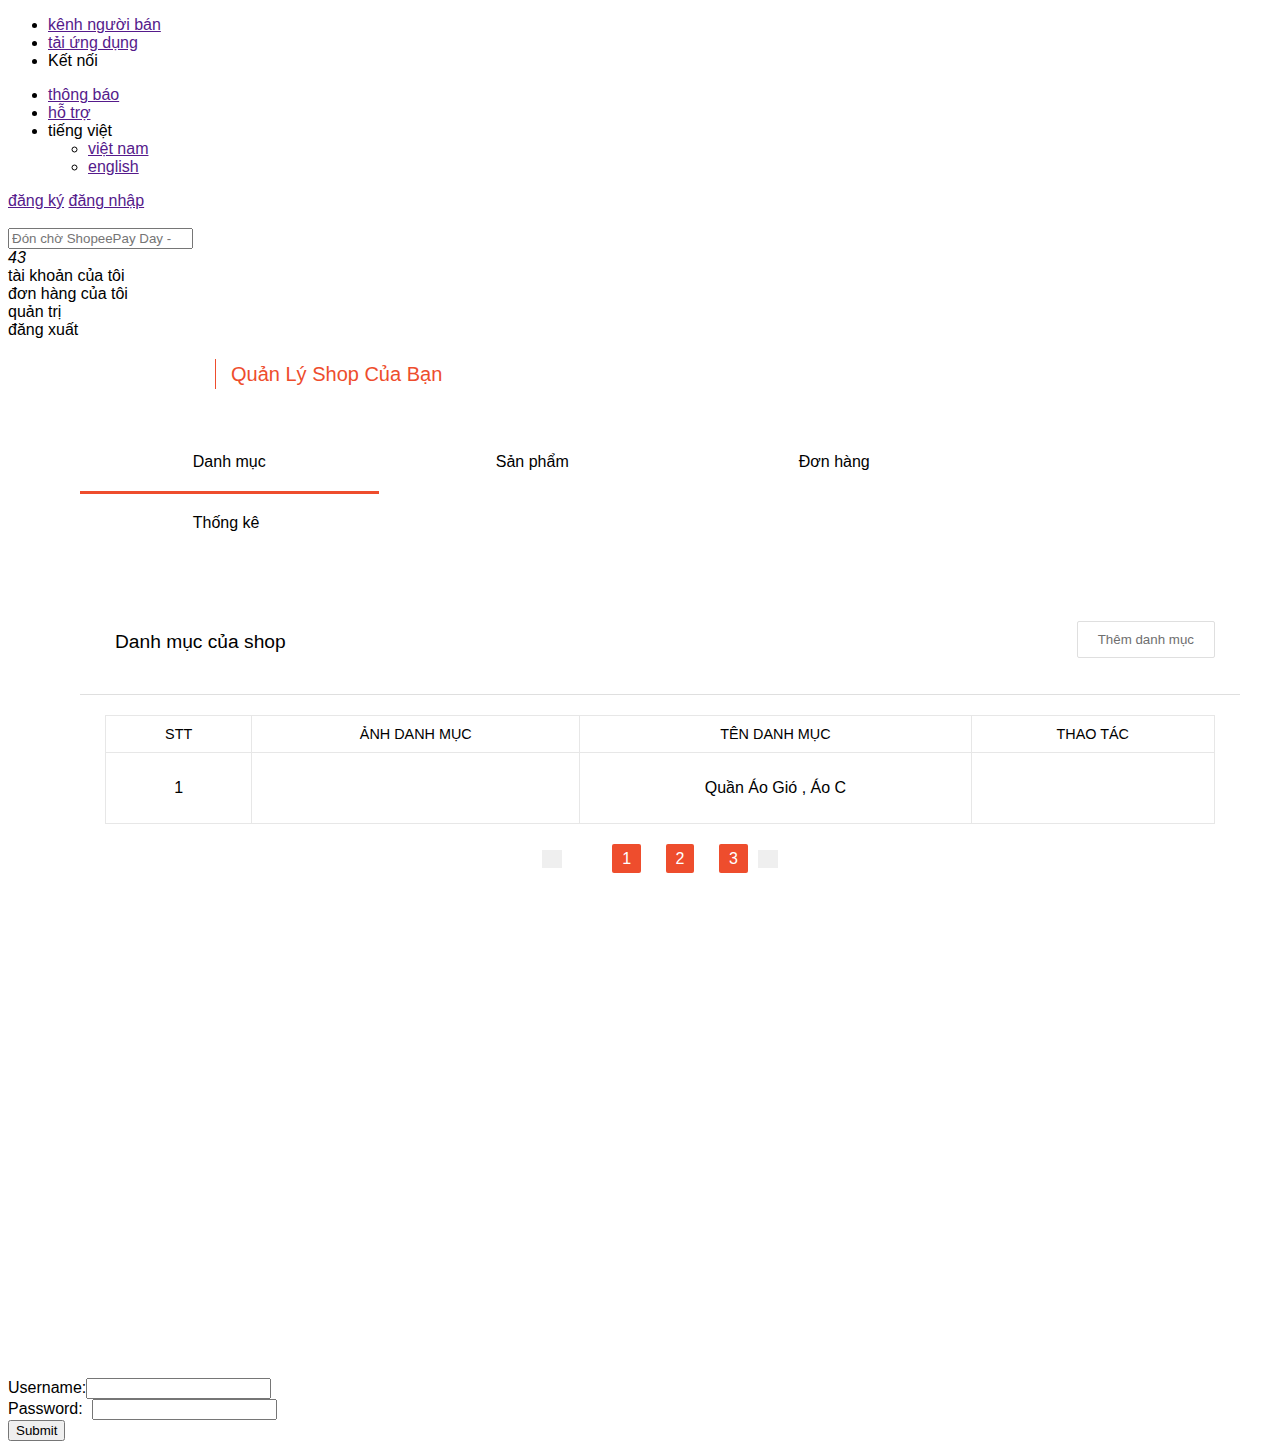
==== font-end/page/AdminShop.html @ 85d5c56a "update code" ====
<!DOCTYPE html>
<html lang="en">

<head>
    <meta charset="UTF-8">
    <meta http-equiv="X-UA-Compatible" content="IE=edge">
    <meta name="viewport" content="width=device-width, initial-scale=1.0">
    <title>Shopee</title>
    <link rel="icon" href="https://banner2.cleanpng.com/20180329/eiw/kisspng-shopee-indonesia-adidas-logo-gadget-affair-pte-ltd-monogram-5abc68d1284162.4987079015222970411649.jpg">
    <link rel="stylesheet" href="./css/Index.css">
    <link rel="stylesheet" href="./css/Gird.css">
    <link rel="stylesheet" href="./css/Reponsive.css">
    <link rel="stylesheet" href="./css/Animation.css">
    <link rel="stylesheet" href="./css/Cart.css">
    <link rel="stylesheet" href="./css/AdminShop.css">
    <link rel="stylesheet" href="https://fonts.googleapis.com/css?family=Nunito&display=swap">
    <link rel="stylesheet" href="https://use.fontawesome.com/releases/v5.13.0/css/all.css" integrity="sha384-Bfad6CLCknfcloXFOyFnlgtENryhrpZCe29RTifKEixXQZ38WheV+i/6YWSzkz3V" crossorigin="anonymous" />
</head>

<body>

    <div class="shopee__shop">
        <!-- header pc -->
        <div class="header">
            <!-- header pc -->
            <div class="header__main-navbar-wrapper">
                <div class="flex">
                    <ul>
                        <li><a href="">kênh người bán</a></li>
                        <li><a href="">tải ứng dụng</a>
                            <img src="http://4.bp.blogspot.com/-Nzb2jX4c0iU/VIcZCT15vPI/AAAAAAAAGeE/5ijVMwGf5ak/s1600/QRCodeGeneratorImage.png" alt="">
                        </li>
                        <li>
                            <span>Kết nối</span> <a href=""><i class="fab
                                        fa-facebook"></i></a><a href=""><i class="fab fa-instagram"></i></a>
                        </li>
                    </ul>
                </div>
                <div class="navbar__spacer"></div>
                <div class="navbar__links">
                    <ul>
                        <li><a href=""><i class="far fa-bell"></i> thông báo</a></li>
                        <li><a href=""><i class="far fa-question-circle"></i>
                                hỗ trợ</a></li>
                        <li><a><i class="fas fa-globe"></i> tiếng
                                việt <i class="fas fa-angle-down"></i></a>
                            <ul>
                                <li><a href="">việt nam</a></li>
                                <li><a href="">english</a></li>
                            </ul>
                        </li>
                    </ul>
                    <div class="login-logout">
                        <a href="">đăng ký</a> <a href="">đăng nhập</a>
                    </div>
                </div>
            </div>


        </div>
        <!-- header mobile -->
        <div class="header__mb">
            <div class="header__mb-logo-menu">
                <div class="mb__logo-shopee">
                    <a href=""><img src="https://cf.shopee.vn/file/d734f6291f072bb855371432da462d65" alt=""></a>
                </div>
                <div class="header__mb-search">
                    <input type="text" placeholder="Đón chờ ShopeePay Day -
                            Giảm 50%">
                    <i class="fas fa-search"></i>
                </div>
                <div class="mb-menu">
                    <div class="mb-cart">
                        <i class="fas fa-shopping-cart"><span>43</span> </i>
                    </div>
                    <div class="mb-user" id="button__mb">
                        <i class="fas fa-user"></i>
                    </div>
                    <div class="body-user" id="mb">
                        <div class="show-user" id="display__mb">
                            <div class="user"> <i class="fas fa-user"></i> tài khoản của tôi</div>
                            <div class="cart-my"><i class="fas
                                        fa-luggage-cart"></i> đơn hàng của tôi</div>
                            <div class="admin_user"><i class="fas
                                        fa-user-cog"></i> quản trị</div>
                            <div class="logout"><i class="fas
                                        fa-sign-out-alt"></i> đăng xuất</div>
                        </div>
                    </div>

                </div>
            </div>
        </div>


        <div class="cart-page-header-wrapper">
            <div class="wapper">
                <div class="cart-page-header">
                    <div class="cart-page-logo">
                        <a href="Index.html">
                            <img src="https://upload.wikimedia.org/wikipedia/commons/thumb/f/fe/Shopee.svg/2560px-Shopee.svg.png" alt="">
                        </a>
                        <span>Quản lý shop của bạn</span>
                    </div>
                </div>
            </div>
        </div>

        <div class="my-store">
            <div class="my-store-hader">
                <ul>
                    <li class="active-admin"> Danh mục</li>
                    <li>Sản phẩm</li>
                    <li>Đơn hàng</li>
                    <li>Thống kê</li>
                </ul>
            </div>
            <div class="my-store-show">
                <ul>
                    <li>
                        <div class="store-cate">
                            <div class="store-cate-header">
                                <h3><i class="far fa-calendar-alt"></i> Danh mục của shop</h3>
                                <button><i class="fas fa-plus"></i> Thêm danh mục</button>
                            </div>
                            <div class="store-cate-list">
                                <table border="1">
                                    <thead>
                                        <tr>
                                            <th>STT</th>
                                            <th>ẢNH DANH MỤC</th>
                                            <th>TÊN DANH MỤC</th>
                                            <th>THAO TÁC</th>
                                        </tr>
                                    </thead>
                                    <tbody>
                                        <tr>
                                            <td>
                                                1
                                            </td>
                                            <td>
                                                <img src="https://salt.tikicdn.com/cache/550x550/ts/product/38/df/17/9d29a308217d2da4c343153ee1df70e9.jpg" alt="">
                                            </td>
                                            <td>
                                                <p>quần áo gió , áo c</p>
                                            </td>
                                            <td><i class="fas fa-wrench"></i> <i class="far fa-trash-alt"></i></td>
                                        </tr>

                                    </tbody>
                                </table>
                                <div class="store-cate-paging">
                                    <button><i class="fas fa-angle-left"></i></button>
                                    <ul>
                                        <li>1</li>
                                        <li>2</li>
                                        <li>3</li>
                                    </ul>
                                    <button><i class="fas fa-angle-right"></i></button>
                                </div>
                            </div>
                        </div>
                    </li>
                    <li>
                        <div class="store-products">
                            <div class="store-products-header">
                                <h3><i class="fab fa-product-hunt"></i>Sản phẩm của shop</h3>
                                <button><i class="fas fa-plus"></i> Thêm sản phẩm</button>
                            </div>
                            <div class="store-products-list">
                                <table border=".5">
                                    <thead>
                                        <tr>
                                            <th>STT</th>
                                            <th>TÊN SẢN PHẨM</th>
                                            <th>ẢNH SẢN PHẨM </th>
                                            <th>GIÁ TIỀN</th>
                                            <th>THAO TÁC</th>
                                        </tr>
                                    </thead>
                                    <tbody>
                                        <tr>
                                            <td>1</td>
                                            <td>
                                                <p>1 Thùng khẩu trang y tế loại 4 lớp 50 cái 1 hộp, chuyên sỉ, hàng chính hãng chất liệu chống thấm 1 Thùng khẩu trang y tế loại 4 lớp 50 cái 1 hộp, chuyên sỉ, hàng</p>
                                            </td>
                                            <td>
                                                <img src="https://salt.tikicdn.com/cache/550x550/ts/product/38/df/17/9d29a308217d2da4c343153ee1df70e9.jpg" alt="">
                                            </td>
                                            <td>133.453</td>
                                            <td><i class="far fa-eye"></i> <i class="far fa-trash-alt"></i></td>
                                        </tr>
                                        <tr>
                                            <td>1</td>
                                            <td>
                                                <p>1 Thùng khẩu trang y tế loại 4 lớp 50 cái 1 hộp, chuyên sỉ, hàng chính hãng chất liệu chống thấm 1 Thùng khẩu trang y tế loại 4 lớp 50 cái 1 hộp, chuyên sỉ, hàng</p>
                                            </td>
                                            <td>
                                                <img src="https://salt.tikicdn.com/cache/550x550/ts/product/38/df/17/9d29a308217d2da4c343153ee1df70e9.jpg" alt="">
                                            </td>
                                            <td>133.453</td>
                                            <td><i class="far fa-eye"></i> <i class="far fa-trash-alt"></i></td>
                                        </tr>

                                        <tr>
                                            <td>1</td>
                                            <td>
                                                <p>1 Thùng khẩu trang y tế loại 4 lớp 50 cái 1 hộp, chuyên sỉ, hàng chính hãng chất liệu chống thấm 1 Thùng khẩu trang y tế loại 4 lớp 50 cái 1 hộp, chuyên sỉ, hàng</p>
                                            </td>
                                            <td>
                                                <img src="https://salt.tikicdn.com/cache/550x550/ts/product/38/df/17/9d29a308217d2da4c343153ee1df70e9.jpg" alt="">
                                            </td>
                                            <td>133.453</td>
                                            <td><i class="far fa-eye"></i> <i class="far fa-trash-alt"></i></td>
                                        </tr>
                                    </tbody>
                                </table>
                                <div class="store-products-paging">
                                    <button><i class="fas fa-angle-left"></i></button>
                                    <ul>
                                        <li>1</li>
                                        <li>2</li>
                                        <li>3</li>
                                    </ul>
                                    <button><i class="fas fa-angle-right"></i></button>
                                </div>
                            </div>
                        </div>
                    </li>
                    <li>
                        <div class="store-oder-products">
                            <div class="store-oder-header">
                                <h3><i class="fab fa-codepen"></i> Đơn hàng</h3>
                            </div>
                            <div class="store-oder-list">
                                <table border="1">
                                    <thead>
                                        <tr>
                                            <th>STT</th>
                                            <th>Tên khách hàng</th>
                                            <th>Tổng số sản phẩm</th>
                                            <th>Tổng tiền</th>
                                            <th>Trạng thái</th>
                                            <th>Thao tác</th>
                                        </tr>
                                    </thead>
                                    <tbody>
                                        <tr>
                                            <td>1</td>
                                            <td>Trần văn đoàn</td>
                                            <td>2</td>
                                            <td>2.213.432</td>
                                            <td>Đang giao</td>
                                            <td><i class="far fa-eye"></i> <i class="far fa-trash-alt"></i></td>
                                        </tr>
                                    </tbody>
                                </table>
                            </div>
                        </div>

                        <div class="order-detail">
                            <h2>Thông tin khách hàng</h2>
                            <div class="info-user">
                                <div class="info">
                                    <div class="info-name">Họ và Tên : <span>Trần văn Đoàn</span></div>
                                    <div class="info-phone">Số điện thoại : <span>0329903787</span></div>
                                    <div class="info-address">Địa chỉ : <span>tịnh thất bồng con</span></div>
                                    <div class="info-time">Ngày đặt hàng : <span>14/06/2022</span></div>
                                </div>
                                <div class="status-order">
                                    <div class="status">Trạng thái đơn hàng : <span>chờ xác nhận</span></div>
                                    <div class="update-status">
                                        <select name="" id="">
                                            <option value="cho_xac_nhan">Chờ xác nhận</option>
                                            <option value="cho_lay_hang">Chờ lấy hàng</option>
                                            <option value="dang_giao">Đang giao</option>
                                            <option value="da_giao">Đã giao</option>
                                            <option value="dang_huy">Đã hủy</option>
                                        </select>
                                        <button type="submit">Xác nhận</button>
                                    </div>
                                </div>
                            </div>

                            <h2>Thông tin sản phẩm</h2>
                            <table border="1">
                                <thead>
                                    <tr>
                                        <th>STT</th>
                                        <th>Tên sản phẩm</th>
                                        <th>Ảnh sản phẩm</th>
                                        <th>Giá</th>
                                        <th>Giảm giá</th>
                                        <th>Số lượng mua</th>
                                        <th>Loại hàng</th>
                                        <th>Kiểu loại hàng</th>
                                        <th>Thành tiền</th>
                                    </tr>
                                </thead>
                                <tbody>
                                    <tr>
                                        <td>1</td>
                                        <td>[MÁY ĐẸP 99%] Điện thoại Samsung j2 prime g532 (1,5/8GB) Máy cũ- Hàng chính hãng</td>
                                        <td><img src="https://st.quantrimang.com/photos/image/2021/01/18/anh-hoan-hao-1.jpg" alt=""></td>
                                        <td>123.121đ</td>
                                        <td>12</td>
                                        <td>3</td>
                                        <td>màu đỏ</td>
                                        <td>1m2</td>
                                        <td>432.421đ</td>
                                    </tr>
                                </tbody>
                            </table>
                        </div>
                    </li>
                    <li>
                        <div class="store-statistical">
                            <div class="store-statistical-header">
                                <h3><i class="fas fa-chart-bar"></i> Thống kể shop</h3>
                            </div>
                            <div class="store-statistical-list">
                                <div class="total">
                                    <div class="total-categoris"><i class="fas fa-calendar-alt"></i> Danh mục của shop : <span> 32</span><a href="">Xem</a></div>
                                    <div class="total-products"><i class="fab fa-product-hunt"></i> Sản phẩm của shop : <span> 3021</span><a href="">Xem</a></div>
                                    <div class="total-orders_today"><i class="fab fa-codepen"></i> Đơn hàng hôm nay : <span> 30</span><a href="">Xem</a></div>
                                </div>

                                <div class="store-statistical-price">
                                    <h3>Thống kê thu nhập của shop theo ngày</h3>
                                    <div class="column">
                                        <ul>
                                            <li>10.000.000 <span></span></li>
                                            <li>5.000.000 <span></span></li>
                                            <li>1.000.000 <span></span></li>
                                            <li>500.000 <span></span></li>
                                            <li>0 <span></span></li>
                                        </ul>
                                    </div>
                                    <div class="row">
                                        <ul>
                                            <li>T2 <span> <p> 5</p></span>
                                                <div class="price-view"><span> 312đ</span></div>
                                            </li>
                                            <li>T3 <span> <p> 523</p></span>
                                                <div class="price-view"><span> 4223đ</span></div>
                                            </li>
                                            <li>T4 <span> <p> 43</p></span>
                                                <div class="price-view"><span> 312đ</span></div>
                                            </li>
                                            <li>T5 <span> <p> 67</p></span>
                                                <div class="price-view"><span> 3đ</span></div>
                                            </li>
                                            <li>T6 <span> <p> 87</p></span>
                                                <div class="price-view"><span> 434đ</span></div>
                                            </li>
                                            <li>T7 <span> <p> 11</p></span>
                                                <div class="price-view"><span> 3123đ</span></div>
                                            </li>
                                            <li>CN <span> <p> 91</p></span>
                                                <div class="price-view"><span> 12312đ</span></div>
                                            </li>
                                        </ul>
                                    </div>
                                </div>
                            </div>
                        </div>
                    </li>
                </ul>
            </div>
        </div>
    </div>

    Username:<input id="username" type="text"><br> Password:&nbsp;
    <input id="pw" type="password"><br>
    <button id="myButton" onclick="buttonCode()">Submit</button>
    <script src="./js/AdminShop.js"></script>
</body>

</html>
---- font-end/page/css/Cart.css ----
.wapper {
    background-color: #fff;
}

body {
    font-family: Helvetica, Arial, sans-serif;
}

.cart-page-header {
    background-color: #fff;
    display: flex;
    max-width: 1200px;
    margin: 0 auto;
    justify-content: space-between;
    padding: 20px 0;
}

.cart-page-logo {
    display: flex;
    align-items: flex-end;
    flex: 1;
}

.cart-page-logo>a {
    width: 10rem;
    color: rgb(238, 77, 45);
}

.cart-page-logo>a>img {
    width: 100%;
}

.cart-page-logo>span {
    margin-left: 0.9375rem;
    border-left: 0.0625rem solid #ee4d2d;
    color: #ee4d2d;
    font-size: 1.25rem;
    line-height: 1.875rem;
    height: 1.875rem;
    padding-left: 0.9375rem;
    margin-bottom: .5rem;
    text-transform: capitalize;
}

.cart-page-search {
    width: 38.8125rem;
    position: relative;
    align-items: center;
    display: flex;
    align-items: center;
    overflow: hidden;
}

.cart-page-search>input {
    width: 100%;
    border: 2px solid #ee4d2d;
    height: 80%;
    border-radius: 3px;
    padding-left: 10px;
    font-size: 1.1rem;
}

.cart-page-search>input:focus {
    outline: #ee4d2d;
}

.cart-page-search>button {
    position: absolute;
    right: 0;
    background-color: rgb(238, 77, 45);
    border: 2px solid #ee4d2d;
    height: 80%;
    border-radius: 0 3px 3px 0;
    width: 5rem;
    cursor: pointer;
}

.cart-page-search>button>i {
    color: #fff;
    font-size: 1.1rem;
}

.cart-page-products {
    max-width: 1200px;
    margin: 0 auto;
}

.cart-page-pr_header {
    padding: 20px 0;
    margin: 10px 0;
    background-color: #fff;
}

.pr-check-box {
    text-align: center;
}

.coll-1 {
    text-transform: capitalize;
    color: #888;
}

.coll-2,
.coll-3,
.coll-4,
.coll-5 {
    text-align: center;
    text-transform: capitalize;
    color: #888;
}

.cart-page_pr {
    background-color: #fff;
    padding: 10px 20px;
}

.cart-page_pr-owner {
    background-color: #fff3ed;
    padding: 20px;
    color: rgba(0, 0, 0, .87);
    border: 1px solid rgba(0, 0, 0, .09);
    font-weight: 500;
}

.cart-page_pr-owner>i {
    font-size: 1.2rem;
    margin-right: 10px;
    color: rgb(238, 77, 45);
}

.cart-page_pr-show {
    border-bottom: 1px solid rgba(0, 0, 0, .09);
    border-left: 1px solid rgba(0, 0, 0, .09);
    border-right: 1px solid rgba(0, 0, 0, .09);
    padding: 20px 0 20px 20px;
}

.checkbox,
.pr-price_sale,
.pr-quantity,
.pr-price,
.pr-operation {
    text-align: center;
}

.checkbox input {
    display: none;
}

.checkbox>label {
    position: relative;
    width: 16px;
    height: 16px;
    border-radius: 2px;
    border: 1px solid rgba(0, 0, 0, .14);
    text-align: center;
    box-shadow: inset 0 2px 0 0 rgb(0 0 0 / 2%);
    margin-right: 8px;
    padding: 0 9px;
    cursor: pointer;
}

.active-checkbox {
    background-color: red;
}

.active-checkbox::before {
    position: absolute;
    content: "";
    height: 5px;
    width: 9px;
    border-left: 2px solid #fff;
    border-bottom: 2px solid #fff;
    -webkit-transform: rotate(-45deg);
    transform: rotate(-45deg);
    left: 3px;
    top: 3px;
}

.pr-image {
    width: 70px;
    height: 70px;
    margin-right: 20px;
    position: relative;
    overflow: hidden;
}

.pr-image>img {
    position: absolute;
    top: 0;
    width: 100%;
    height: 100%;
    object-fit: cover;
}

.pr-info>a:nth-child(2) {
    text-decoration: none;
    color: rgb(101, 101, 101);
    display: -webkit-box;
    text-overflow: ellipsis;
    -webkit-line-clamp: 2;
    -webkit-box-orient: vertical;
    overflow: hidden;
    height: 33.5px;
    font-size: .9rem;
}

.pr-classify {
    font-size: 1rem;
    font-weight: 500;
    text-transform: capitalize;
    color: rgb(101, 101, 101);
    font-size: .9rem;
    margin-top: 15px;
    position: relative;
}

.pr-classify span:first-child {
    cursor: pointer;
}

.pr-classify>.classify>.pr-size {
    font-size: .8rem;
    display: -webkit-box;
    text-overflow: ellipsis;
    -webkit-line-clamp: 2;
    -webkit-box-orient: vertical;
    height: 30px;
    overflow: hidden;
}

.classify .fa-sort-up:before {
    content: "\f0de";
}

.pr-price_sale {
    display: flex;
    color: rgb(101, 101, 101);
    align-items: center;
    justify-content: center;
}

.pr-price_sale>del {
    margin-right: 10px;
    font-size: .9rem;
}

.pr-quantity {
    display: flex;
    justify-content: center;
    align-items: center;
}

.pr-quantity>button {
    outline: none;
    cursor: pointer;
    font-size: .875rem;
    line-height: 1;
    display: flex;
    align-items: center;
    justify-content: center;
    border: 1px solid rgba(0, 0, 0, .09);
    background: rgba(0, 0, 0, .09);
    color: rgba(0, 0, 0, .8);
    width: 32px;
    height: 32px;
}

.pr-quantity>button:first-child {
    border-radius: 2px 0 0 2px;
}

.pr-quantity>button:last-child {
    border-radius: 0 2px 2px 0;
}

.pr-quantity>input {
    width: 50px;
    height: 32px;
    border: 1px solid rgba(0, 0, 0, .09);
    font-size: 16px;
    font-weight: 400;
    text-align: center;
    cursor: text;
    border-radius: 0;
    -webkit-appearance: none;
}

.pr-quantity>input:focus {
    outline: rgba(0, 0, 0, .09);
}

.pr-price {
    display: flex;
    justify-content: center;
    align-items: center;
    color: rgb(238, 77, 45);
}

.pr-operation {
    display: flex;
    justify-content: center;
    align-items: center;
    font-size: 1.2rem;
}

.pr-operation>i {
    cursor: pointer;
}

.pr-buying {
    position: sticky;
    bottom: 0;
    background-color: white;
    border: 1px solid rgba(0, 0, 0, .09);
}

.pr-buying>.pr-total {
    display: flex;
    justify-content: space-between;
    align-items: center;
    padding: 20px;
}

.pr-buying>.pr-total span:nth-child(1) {
    text-transform: capitalize;
    font-size: 1.3rem;
}

.pr-buying>.pr-total span:nth-child(3) {
    color: rgb(238, 77, 45);
    font-size: 1.3rem;
}

.buying>button {
    background-color: rgb(238, 77, 45);
    border: none;
    color: white;
    font-size: 1.3rem;
    text-transform: capitalize;
    padding: 10px 50px;
    border-radius: 3px;
    cursor: pointer;
}

.pr-filter {
    position: absolute;
    top: 60px;
    width: 400px;
    z-index: 100;
    padding: 10px;
    display: none;
    right: 0;
    background-color: white;
    border: 1px solid rgba(0, 0, 0, .14);
    border-radius: 3px;
    animation: prFilter ease-in .2s;
    animation-duration: .2s;
}

.pr-type,
.pr-size {
    display: flex;
    justify-content: space-between;
}

.pr-size {
    margin: 10px 0;
}

.pr-check-type,
.pr-check-size {
    display: none;
}

.pr-type>h4,
.pr-size>h4 {
    font-size: .7rem;
    font-weight: 500;
    text-transform: capitalize;
    margin-top: 10px;
    opacity: .7;
    width: 45%;
}

.pr-type>.type,
.pr-size>.size {
    width: 100%;
}

.pr-type>.type>ul>li>.pr-check-type,
.pr-size>.size>ul>li>.pr-check-size {
    width: 2rem;
    height: 2rem;
    position: absolute;
    overflow: hidden;
    right: 0px;
    bottom: 0px;
}

.pr-check,
.pr-check_z {
    position: relative;
    height: 30px;
    width: 30px;
}

.pr-type>.type>ul>li>.pr-check-type i,
.pr-size>.size>ul>li>.pr-check-size i {
    position: absolute;
    right: -1px;
    bottom: -2px;
    font-size: .5rem;
    z-index: 111;
    color: white;
}

.type>ul>li>.pr-check-type>::before,
.pr-size>.size>ul>li>.pr-check-size>::before {
    border-top: 1.1rem solid transparent;
    border-right: 1.1rem solid transparent;
    border-left: 1.1rem solid transparent;
    border-bottom: 1.1rem solid #ee4d2d;
    content: "";
    position: absolute;
    right: -1.4rem;
    bottom: -2.5px;
}

.pr-type>.type>ul>li,
.pr-size>.size>ul>li {
    display: inline-block;
    list-style: none;
    padding: 5px;
    margin: 0 0 5px 0;
    border: 1px solid rgb(233, 233, 233);
    border-radius: 3px;
    cursor: pointer;
    position: relative;
}

.pr-type>.type>ul>li>a,
.pr-size>.size>ul>li>a {
    text-decoration: none;
    font-size: .7rem;
    opacity: .7;
    text-transform: capitalize;
    color: black;
}

.pr-button {
    text-align: right;
}

.pr-button>.back {
    border: none;
    color: black;
    font-size: .8rem;
    padding: 5px 10px;
    border-radius: 3px;
    margin-right: 10px;
    cursor: pointer;
}

.pr-button>.confirm {
    background-color: rgb(238, 77, 45);
    color: #fff;
    border: none;
    font-size: .8rem;
    padding: 5px 10px;
    cursor: pointer;
    border-radius: 3px;
}
---- font-end/page/css/AdminShop.css ----
.my-store {
    max-width: 1200px;
    margin: 0 auto;
    position: relative;
}

.my-store-hader {
    background-color: #fff;
    margin: 10px 0;
    position: sticky;
    top: 0;
    z-index: 100;
}

.my-store-hader>ul>li {
    padding: 20px 112.8px;
    display: inline-block;
    cursor: pointer;
}

.active-admin {
    border-bottom: 3px solid rgb(238, 77, 45);
}

.my-store-show {
    background-color: #fff;
    overflow-y: scroll;
    height: 90vh;
    width: 100%;
}

.my-store-show::-webkit-scrollbar {
    height: 0;
    width: 0;
}

.my-store-show>ul>li {
    display: none;
}

.store-cate {
    position: relative;
}

.store-cate-header,
.store-products-header,
.store-oder-header,
.store-statistical-header {
    padding: 20px 25px;
    display: flex;
    position: sticky;
    top: 0;
    z-index: 100;
    background-color: white;
    transition: .3s ease;
    justify-content: space-between;
    align-items: center;
    border-bottom: 1px solid rgb(223, 223, 223);
}

.store-cate-header>h3,
.store-products-header>h3,
.store-oder-header>h3,
.store-statistical-header>h3 {
    font-size: 1.2rem;
    font-weight: 500;
}

.store-cate-header>h3>i,
.store-products-header>h3>i,
.store-oder-header>h3>i {
    color: seagreen;
    margin-right: 10px;
    font-size: 1.7rem;
}

.store-products-header>h3>i {
    color: rgb(238, 77, 45);
}

.store-cate-header>button,
.store-products-header>button {
    background-color: #fff;
    border: 1px solid rgb(223, 223, 223);
    padding: 10px 20px;
    border-radius: 2px;
    color: rgb(111, 111, 111);
    cursor: pointer;
}

.store-cate-list,
.store-products-list,
.store-oder-list {
    padding: 20px 25px;
}

.store-cate-list>table,
.store-products-list>table,
.store-oder-list>table {
    border: 1px solid rgb(231, 231, 231);
    width: 100%;
    text-align: center;
    border-collapse: collapse;
}

.store-cate-list th,
.store-products-list th,
.store-oder-list th {
    padding: 10px 20px;
    font-weight: 500;
    text-align: center;
    font-size: .9rem;
}

.store-cate-list tbody td,
.store-products-list tbody td,
.store-oder-list tbody td {
    padding: 10px 20px;
}

.store-cate-list tbody p {
    text-transform: capitalize;
}

.store-cate-list td>i,
.store-products-list td>i,
.store-oder-list td>i {
    margin: 0 10px;
    color: blue;
    cursor: pointer;
    font-size: 1.1rem;
}

.store-cate-paging,
.store-products-paging {
    display: flex;
    justify-content: center;
    align-items: center;
    margin-top: 20px;
}

.store-cate-paging>button,
.store-products-paging>button {
    padding: 9px 10px;
    cursor: pointer;
    border: 0;
}

.store-cate-paging>ul>li,
.store-products-paging>ul>li {
    display: inline-block;
    padding: 5.5px 10px;
    border-radius: 2px;
    font-size: 1rem;
    background-color: rgb(238, 77, 45);
    margin: 0 10px;
    color: #fff;
    cursor: pointer;
}

.store-products-list thead th:nth-child(2) {
    width: 500px;
}

.store-products-list p {
    text-align: left;
    text-overflow: ellipsis;
    overflow: hidden;
    position: relative;
    -webkit-box-orient: vertical;
    -webkit-line-clamp: 2;
    display: -webkit-box;
}

.store-cate-list img,
.store-products-list img {
    width: 80px;
}

.store-cate-header {
    position: sticky;
    padding: 20px 25px;
    top: 0;
    z-index: 99;
    background-color: #fff;
}

.store-products-list tbody>tr>td:nth-child(4) {
    color: rgb(238, 77, 45);
    font-weight: 600;
}

.store-statistical-header>h3>i {
    color: rgb(46, 137, 18);
    margin-right: 10px;
}

.total {
    display: flex;
    justify-content: space-around;
}

.total-categoris,
.total-products,
.total-orders_today {
    padding: 20px 40px;
    font-size: 1.1rem;
    display: flex;
    align-items: center;
}

.total-categoris>span,
.total-products>span,
.total-orders_today>span {
    color: rgb(238, 77, 45);
    font-weight: bold;
}

.total-categoris>a,
.total-products>a,
.total-orders_today>a {
    font-size: .8rem;
    margin-left: 20px;
}

.total-categoris>i {
    font-size: 2rem;
    color: rgb(108, 148, 71);
    margin-right: 10px;
}

.total-products>i {
    margin-right: 10px;
    font-size: 2rem;
    color: rgb(238, 77, 45);
}

.total-orders_today>i {
    font-size: 2rem;
    margin-right: 10px;
    color: rgb(46, 137, 18);
}

.store-statistical-price {
    margin-top: 50px;
}

.store-statistical-price>h3 {
    text-align: center;
    margin-bottom: 50px;
    font-size: 1.4rem;
}

.store-statistical-price>.column>ul {
    width: 100px;
    border-right: 1px solid rgb(113, 109, 109);
    height: 450px;
    color: rgb(238, 77, 45);
    align-items: center;
    position: relative;
    margin-left: 40px;
}

.store-statistical-price>.column>ul>li {
    list-style: none;
    position: relative;
    position: absolute;
    text-align: right;
    right: 15px;
}

.store-statistical-price>.column>ul>li:nth-child(1) {
    top: 50px;
}

.store-statistical-price>.column>ul>li:nth-child(2) {
    top: 150px;
}

.store-statistical-price>.column>ul>li:nth-child(3) {
    top: 250px;
}

.store-statistical-price>.column>ul>li:nth-child(4) {
    top: 350px;
}

.store-statistical-price>.column>ul>li:nth-child(5) {
    top: 440px;
}

.store-statistical-price>.column>ul>li>span::before {
    content: " ";
    position: absolute;
    top: 10px;
    right: -20px;
    width: 10px;
    height: 1px;
    border-top: 1px solid rgb(213, 213, 213);
}

.store-statistical-price>.row>ul {
    border-top: 1px solid rgb(113, 109, 109);
    max-width: 930px;
    margin-left: 140px;
}

.column,
.row {
    padding: 0;
    margin: 0;
}

.row>ul {
    position: relative;
}

.row>ul>li {
    list-style: none;
    position: absolute;
    top: 10px;
    cursor: pointer;
}

.row>ul>li:nth-child(1) {
    left: 100px;
}

.row>ul>li:nth-child(2) {
    left: 230px;
}

.row>ul>li:nth-child(3) {
    left: 360px;
}

.row>ul>li:nth-child(4) {
    left: 490px;
}

.row>ul>li:nth-child(5) {
    left: 610px;
}

.row>ul>li:nth-child(6) {
    left: 740px;
}

.row>ul>li:nth-child(7) {
    left: 870px;
}

.row>ul>li>span::before {
    content: " ";
    position: absolute;
    bottom: 29px;
    left: -15px;
    background-color: rgb(238, 77, 45);
}

.row>ul>li:hover .price-view {
    display: block;
}

.price-view {
    position: absolute;
    left: 0;
    bottom: 50px;
    background-color: black;
    color: #fff;
    padding: 5px 10px;
    font-size: .8rem;
    display: none;
    opacity: .6;
}

.price-view::after {
    content: " ";
    border-right: 10px solid black;
    border-top: 12px solid transparent;
    border-bottom: 12px solid transparent;
    position: absolute;
    left: -10px;
    top: 0px;
    width: 0;
    height: 0;
}

.sp1:before {
    height: 240px;
    width: 50px;
    animation: sp1 ease-in 1s;
}

.sp2:before {
    height: 400px;
    width: 50px;
    animation: sp2 ease-in 1s;
}

.sp3:before {
    height: 200px;
    width: 50px;
    animation: sp3 ease-in 1s;
}

.sp4:before {
    height: 230px;
    width: 50px;
    animation: sp4 ease-in 1s;
}

.sp5:before {
    height: 200px;
    width: 50px;
    animation: sp5 ease-in 1s;
}

.sp6:before {
    height: 160px;
    width: 50px;
    animation: sp6 ease-in 1s;
}

.sp7:before {
    height: 200px;
    width: 50px;
    animation: sp7 ease-in 1s;
}

.row>ul>li>span>p {
    display: none;
}

.order-detail {
    padding: 10px;
}

.order-detail h2 {
    font-size: 1.6rem;
    padding-bottom: 10px;
    border-bottom: 1px solid rgb(238, 238, 238);
}

.info-user {
    display: flex;
    justify-content: space-between;
}

.info-user>.info {
    width: 60%;
    margin: 20px 10px;
    border-right: 1px solid rgb(238, 238, 238);
}

.info-user>.status-order {
    width: 40%;
}

.info-name,
.info-phone,
.info-address,
.info-time {
    margin: 20px 0;
    font-size: 1rem;
    font-weight: 500;
    opacity: .8;
}

.info-name>span,
.info-phone>span,
.info-address>span,
.info-time>span {
    font-weight: 600;
}

.status-order>.status {
    margin: 40px 0 20px 0;
    font-size: 1rem;
    font-weight: 500;
    opacity: .8;
}

.status-order>.status>span {
    animation: status ease-in 1.3s infinite;
    color: rgb(108, 148, 71);
    font-weight: 600;
}

.update-status>select {
    padding: 5px 10px;
    border: 1px solid rgb(213, 213, 213);
    cursor: pointer;
}

.update-status>select:focus {
    outline: 0;
}

.update-status>button {
    background-color: blue;
    border: 1px solid rgb(213, 213, 213);
    color: #fff;
    padding: 6px 10px;
    border-radius: 2px;
}

.order-detail>table {
    border: 1px solid rgb(231, 231, 231);
    width: 100%;
    text-align: center;
    border-collapse: collapse;
}

.order-detail>table th,
.order-detail>table td {
    border: 1px solid rgb(231, 231, 231);
    padding: 10px 20px;
}

.order-detail>table td>img {
    width: 100px;
}

@keyframes status {
    0% {
        opacity: 1;
    }
    50% {
        opacity: 0.3;
    }
    100% {
        opacity: 1;
    }
}
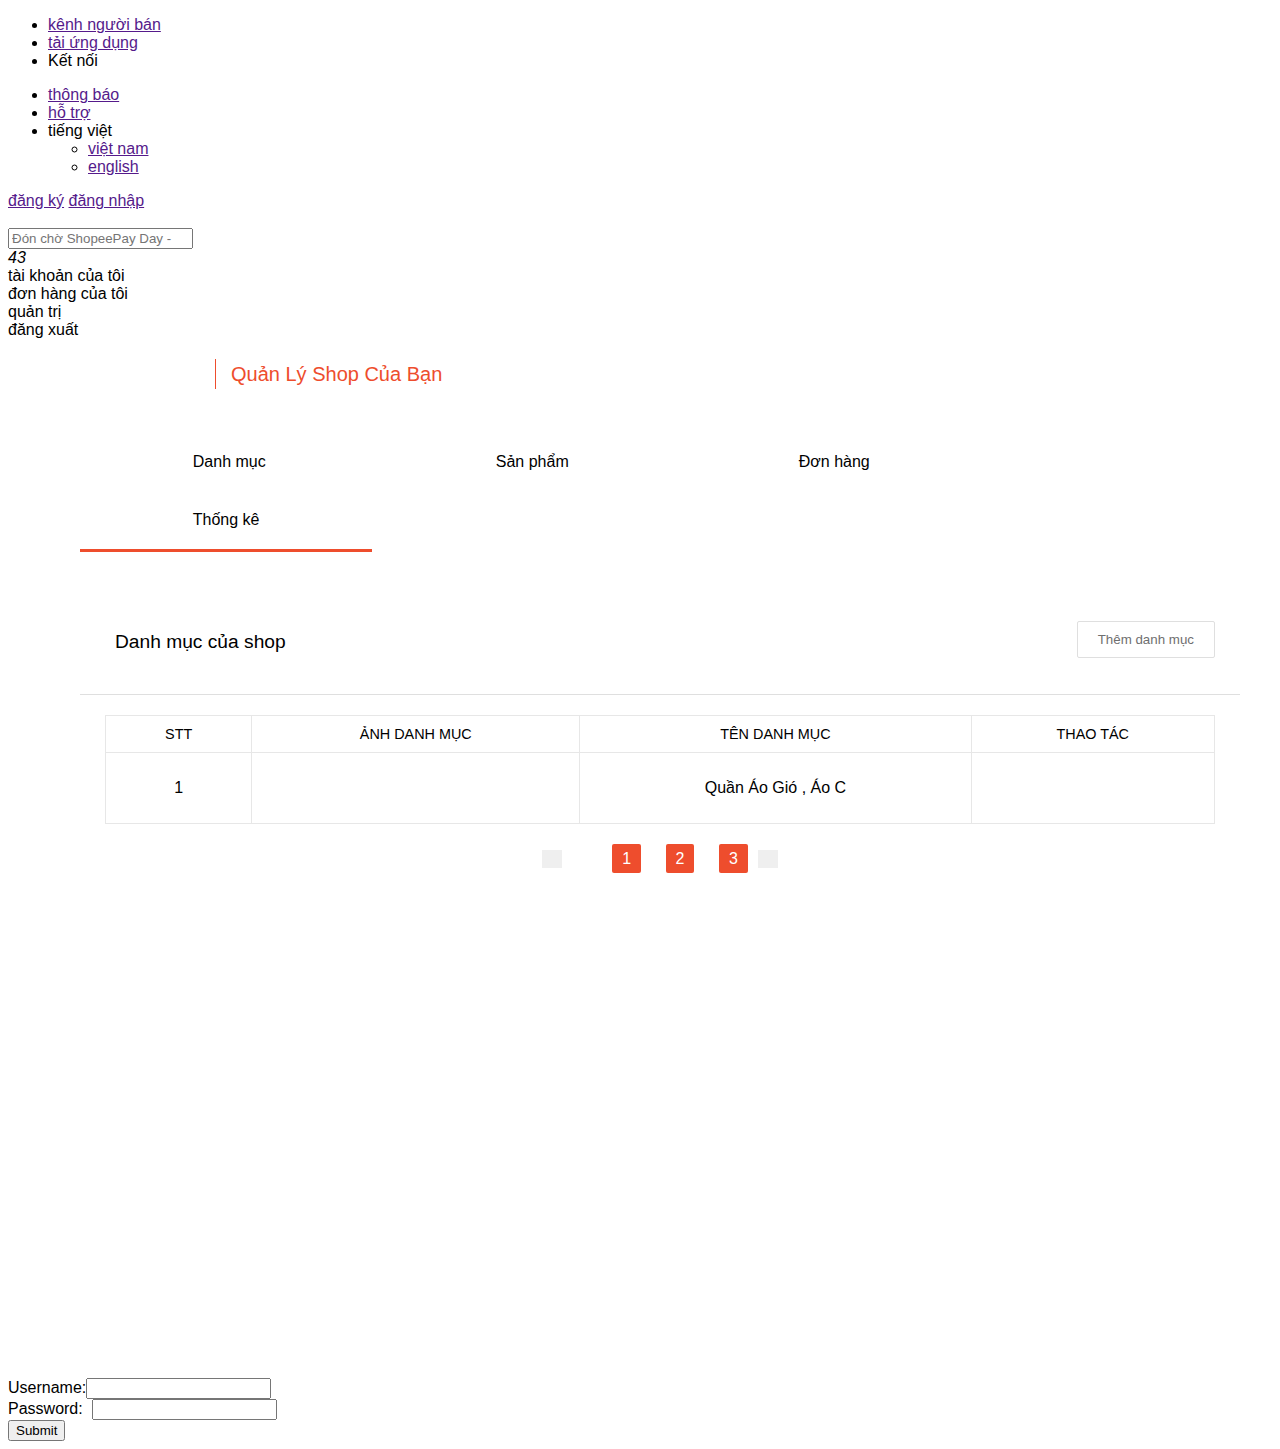
==== commit 55057316: "update new" ====
--- a/font-end/page/AdminShop.html
+++ b/font-end/page/AdminShop.html
@@ -109,10 +109,10 @@
         <div class="my-store">
             <div class="my-store-hader">
                 <ul>
-                    <li class="active-admin"> Danh mục</li>
+                    <li> Danh mục</li>
                     <li>Sản phẩm</li>
                     <li>Đơn hàng</li>
-                    <li>Thống kê</li>
+                    <li class="active-admin">Thống kê</li>
                 </ul>
             </div>
             <div class="my-store-show">
@@ -162,7 +162,7 @@
                         </div>
                     </li>
                     <li>
-                        <div class="store-products">
+                        <div>
                             <div class="store-products-header">
                                 <h3><i class="fab fa-product-hunt"></i>Sản phẩm của shop</h3>
                                 <button><i class="fas fa-plus"></i> Thêm sản phẩm</button>
@@ -313,7 +313,7 @@
                             </table>
                         </div>
                     </li>
-                    <li>
+                    <li class="store-products">
                         <div class="store-statistical">
                             <div class="store-statistical-header">
                                 <h3><i class="fas fa-chart-bar"></i> Thống kể shop</h3>
@@ -329,36 +329,19 @@
                                     <h3>Thống kê thu nhập của shop theo ngày</h3>
                                     <div class="column">
                                         <ul>
-                                            <li>10.000.000 <span></span></li>
-                                            <li>5.000.000 <span></span></li>
-                                            <li>1.000.000 <span></span></li>
-                                            <li>500.000 <span></span></li>
-                                            <li>0 <span></span></li>
+                                            <li>Thứ 2 <span></span>
+                                                <div class="price-view sp1"><span> 312đ</span></div>
+                                            </li>
                                         </ul>
                                     </div>
                                     <div class="row">
                                         <ul>
-                                            <li>T2 <span> <p> 5</p></span>
-                                                <div class="price-view"><span> 312đ</span></div>
-                                            </li>
-                                            <li>T3 <span> <p> 523</p></span>
-                                                <div class="price-view"><span> 4223đ</span></div>
-                                            </li>
-                                            <li>T4 <span> <p> 43</p></span>
-                                                <div class="price-view"><span> 312đ</span></div>
-                                            </li>
-                                            <li>T5 <span> <p> 67</p></span>
-                                                <div class="price-view"><span> 3đ</span></div>
-                                            </li>
-                                            <li>T6 <span> <p> 87</p></span>
-                                                <div class="price-view"><span> 434đ</span></div>
-                                            </li>
-                                            <li>T7 <span> <p> 11</p></span>
-                                                <div class="price-view"><span> 3123đ</span></div>
-                                            </li>
-                                            <li>CN <span> <p> 91</p></span>
-                                                <div class="price-view"><span> 12312đ</span></div>
-                                            </li>
+                                            <li>0 <span></span></li>
+                                            <li>500.000 <span></span></li>
+                                            <li>1.000.000 <span></span></li>
+                                            <li>3.000.000 <span></span></li>
+                                            <li>5.000.000 <span></span></li>
+                                            <li>10.000.000 <span></span></li>
                                         </ul>
                                     </div>
                                 </div>
--- a/font-end/page/css/AdminShop.css
+++ b/font-end/page/css/AdminShop.css
@@ -254,7 +254,7 @@
 .store-statistical-price>.column>ul {
     width: 100px;
     border-right: 1px solid rgb(113, 109, 109);
-    height: 450px;
+    height: 150px;
     color: rgb(238, 77, 45);
     align-items: center;
     position: relative;
@@ -323,19 +323,19 @@
 }
 
 .row>ul>li:nth-child(1) {
-    left: 100px;
+    left: 0px;
 }
 
 .row>ul>li:nth-child(2) {
-    left: 230px;
+    left: 130px;
 }
 
 .row>ul>li:nth-child(3) {
-    left: 360px;
+    left: 290px;
 }
 
 .row>ul>li:nth-child(4) {
-    left: 490px;
+    left: 450px;
 }
 
 .row>ul>li:nth-child(5) {
@@ -343,11 +343,71 @@
 }
 
 .row>ul>li:nth-child(6) {
-    left: 740px;
+    left: 770px;
 }
 
 .row>ul>li:nth-child(7) {
-    left: 870px;
+    left: 930px;
+}
+
+.row>ul>li:nth-child(2)::before {
+    position: absolute;
+    top: -15px;
+    left: 30px;
+    height: 10px;
+    content: " ";
+    width: 1px;
+    background-color: black;
+}
+
+.row>ul>li:nth-child(3)::before {
+    position: absolute;
+    top: -15px;
+    left: 30px;
+    height: 10px;
+    content: " ";
+    width: 1px;
+    background-color: black;
+}
+
+.row>ul>li:nth-child(4)::before {
+    position: absolute;
+    top: -15px;
+    left: 30px;
+    height: 10px;
+    content: " ";
+    width: 1px;
+    background-color: black;
+}
+
+.row>ul>li:nth-child(5)::before {
+    position: absolute;
+    top: -15px;
+    left: 30px;
+    height: 10px;
+    content: " ";
+    width: 1px;
+    background-color: black;
+}
+
+.row>ul>li:nth-child(6)::before {
+    position: absolute;
+    top: -15px;
+    left: 30px;
+    height: 10px;
+    content: " ";
+    width: 1px;
+    background-color: black;
+}
+
+.row>ul>li:nth-child(7)::before {
+    position: absolute;
+    top: -15px;
+    left: 30px;
+    height: 10px;
+    content: " ";
+    width: 1px;
+    background-color: black;
 }
 
 .row>ul>li>span::before {
@@ -392,7 +452,8 @@
     animation: sp1 ease-in 1s;
 }
 
-.sp2:before {
+
+/* .sp2:before {
     height: 400px;
     width: 50px;
     animation: sp2 ease-in 1s;
@@ -426,11 +487,12 @@
     height: 200px;
     width: 50px;
     animation: sp7 ease-in 1s;
-}
-
-.row>ul>li>span>p {
+} */
+
+
+/* .row>ul>li>span>p {
     display: none;
-}
+} */
 
 .order-detail {
     padding: 10px;
